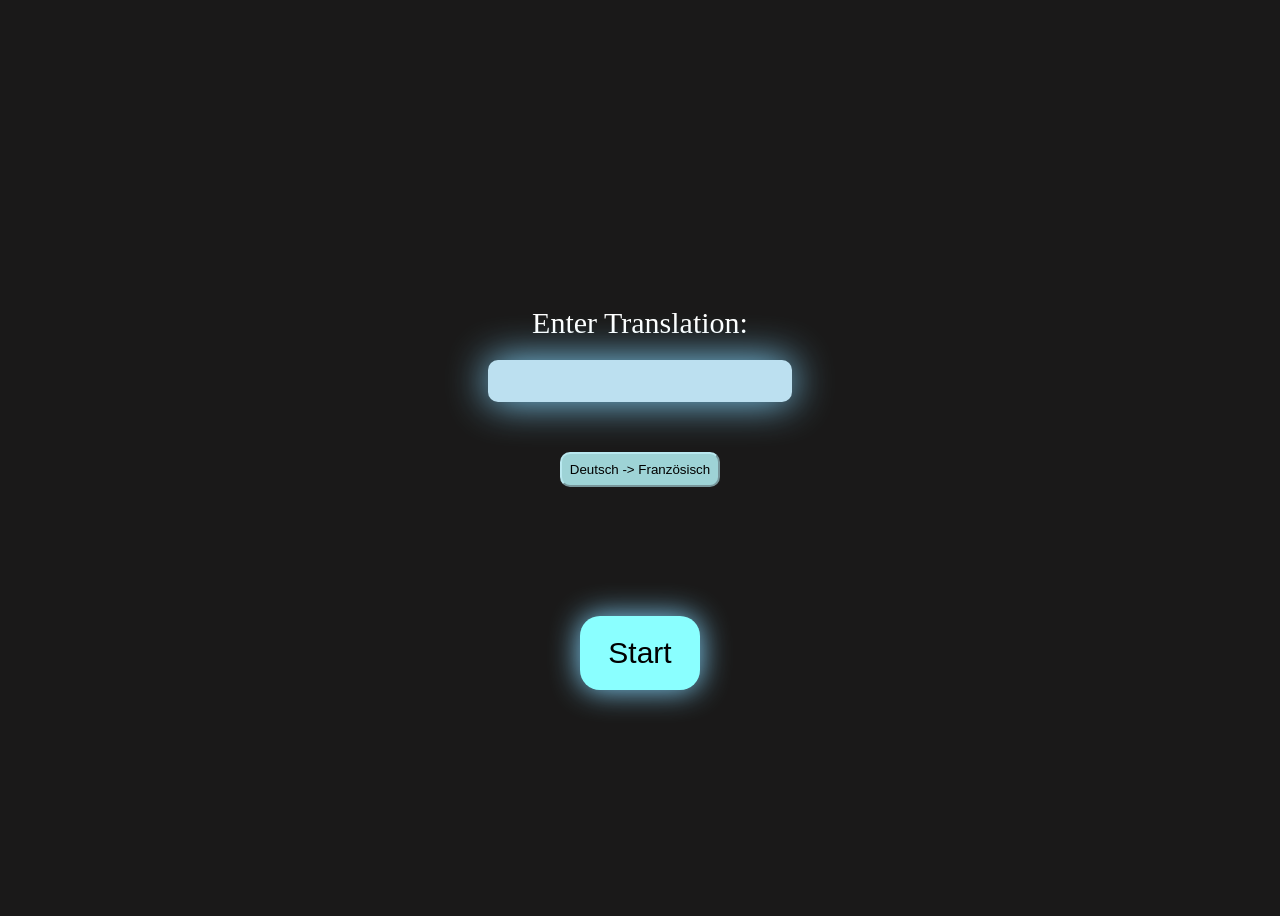
==== index.html @ 7cd316c4 "Add files via upload" ====
<!DOCTYPE html>
<html lang="en">
<head>
    <meta charset="UTF-8">
    <meta name="viewport" content="width=device-width, initial-scale=1.0">
    <title>Document</title>
    <link rel="stylesheet" href="style.css">
</head>
<body>

    <h3 id="translateVoc"></h3>

    <label for="enterVocInput" id="infoEnterVoc">Enter Translation:</label>
    <input type="text" id="enterVocInput">

    <button id="changeLangBtn" onclick="changeLanguage()">Deutsch -> Französisch</button>

    <h3 id="returnChecked"></h3>
    <h3 id="returnRightAnswer"></h3>

    <button id="startTrainer" onclick="startTrainer()">Start</button>

    <script src="index.js"></script>
</body>
</html>
---- style.css ----
body{
    display: flex;
    justify-content: center;
    align-items: center;
    height: 100vh;
    flex-direction: column;
    background-color: hsla(0, 4%, 5%, 0.945);
}

#startTrainer{
    height: auto;
    width: 120px;
    padding: 20px;
    font-size: 30px;
    border: none;
    background-color: hsl(180, 100%, 77%);
    box-shadow: 0px 0px 30px hsl(199, 100%, 76%);
    border-radius: 20px;
    margin-top: -25px;
}

#translateVoc{
    color: white;
    font-family: Arial, Helvetica, sans-serif;
    font-size: 40px;
    text-shadow: 0px 0px 5px hsl(194, 100%, 72%);
}

#enterVocInput{
    margin-bottom: 40px;
    height: 40px;
    width: 300px;
    font-size: 30px;
    outline: none;
    box-shadow: 0px 0px 40px hsl(199, 100%, 76%);
    border: none;
    border-radius: 10px;
    background-color: hsl(199, 64%, 84%);
    font-family: 'Gill Sans', 'Gill Sans MT', Calibri, 'Trebuchet MS', sans-serif;
    text-align: center;
}

#infoEnterVoc{
    margin-bottom: 20px;
    color: white;
    font-size: 30px;
}

#changeLangBtn{
    margin-top: 10px;
    height: 35px;
    width: 160px;
    border-radius: 10px;
    background-color: hsl(184, 41%, 73%);
    border-color: hsl(187, 62%, 83%);
    border-width: 2px;
}

#returnChecked{
    font-family: 'Gill Sans', 'Gill Sans MT', Calibri, 'Trebuchet MS', sans-serif;
    font-size: 35px;
}

#returnRightAnswer{
    margin-bottom: 80px;
    margin-top: 4px;
    font-size: 30px;
    color: hsl(187, 50%, 69%);
}

.wrong{
    color: red;
}

.right{
    color: rgb(0, 255, 0);
}
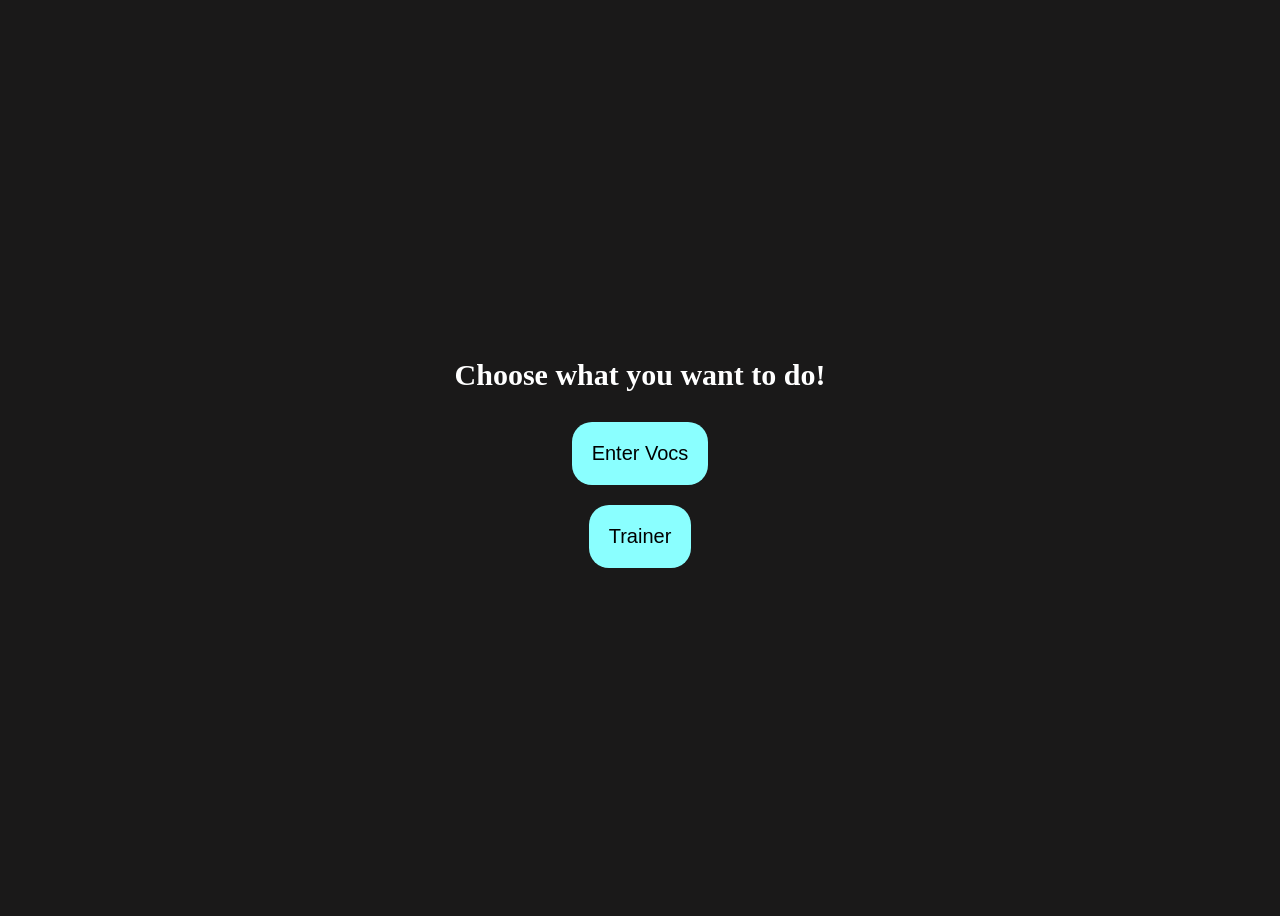
==== commit 155c86ad: "Add files via upload" ====
--- a/index.html
+++ b/index.html
@@ -8,18 +8,15 @@
 </head>
 <body>
 
-    <h3 id="translateVoc"></h3>
+    <h1 class="mainInfo">Choose what you want to do!</h1>
 
-    <label for="enterVocInput" id="infoEnterVoc">Enter Translation:</label>
-    <input type="text" id="enterVocInput">
+    <a href="enterVoc.html">
+        <button class="startScreen-btn">Enter Vocs</button>
+    </a>
 
-    <button id="changeLangBtn" onclick="changeLanguage()">Deutsch -> Französisch</button>
+    <a href="trainer.html">
+        <button class="startScreen-btn">Trainer</button>
+    </a>
 
-    <h3 id="returnChecked"></h3>
-    <h3 id="returnRightAnswer"></h3>
-
-    <button id="startTrainer" onclick="startTrainer()">Start</button>
-
-    <script src="index.js"></script>
 </body>
 </html>
--- a/style.css
+++ b/style.css
@@ -7,7 +7,7 @@
     background-color: hsla(0, 4%, 5%, 0.945);
 }
 
-#startTrainer{
+.enterBtn{
     height: auto;
     width: 120px;
     padding: 20px;
@@ -16,7 +16,7 @@
     background-color: hsl(180, 100%, 77%);
     box-shadow: 0px 0px 30px hsl(199, 100%, 76%);
     border-radius: 20px;
-    margin-top: -25px;
+    margin-top: -25px; 
 }
 
 #translateVoc{
@@ -26,7 +26,7 @@
     text-shadow: 0px 0px 5px hsl(194, 100%, 72%);
 }
 
-#enterVocInput{
+.input{
     margin-bottom: 40px;
     height: 40px;
     width: 300px;
@@ -74,4 +74,44 @@
 
 .right{
     color: rgb(0, 255, 0);
+}
+
+.mainInfo{
+    margin-bottom: 20px;
+    color: white;
+    font-size: 30px;
+}
+
+#saveBtn{
+    margin-top: 15px;
+}
+
+#inputLang1{
+    width: 250px;
+    margin-right: 50px;
+}
+
+#inputLang2{
+    width: 250px;
+}
+
+#enterVocsLang{
+    margin-bottom: 40px;
+}
+
+.startScreen-btn{
+    padding: 20px;
+    border: none;
+    background-color: hsl(180, 100%, 77%);
+    border-radius: 20px;
+    font-size: 20px;
+    color: black;
+    font-family: 'Gill Sans', 'Gill Sans MT', Calibri, 'Trebuchet MS', sans-serif;
+    margin: 10px;
+    transition: 0.3s;
+}
+
+.startScreen-btn:hover{
+    box-shadow: 0px 0px 30px hsl(199, 100%, 76%);
+    font-size: 25px;
 }
